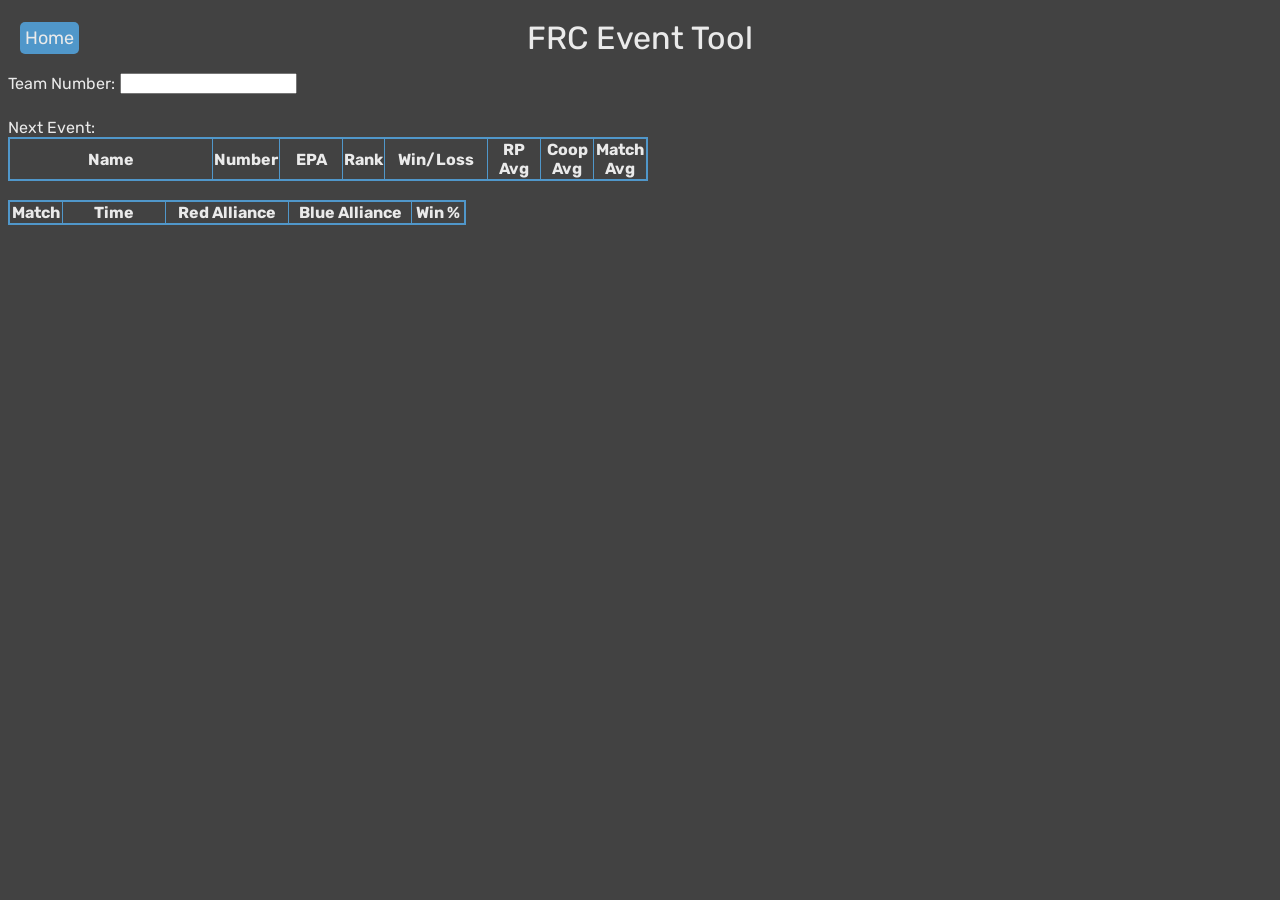
==== frc-event-tool/frc-event-tool.html @ 90bf23db "better" ====
<!DOCTYPE html>
<html lang="en">
<head>
  <link rel="preconnect" href="https://fonts.googleapis.com">
  <link rel="preconnect" href="https://fonts.gstatic.com" crossorigin>
  <link href="https://fonts.googleapis.com/css2?family=Rubik:ital,wght@0,300..900;1,300..900&display=swap" rel="stylesheet">
  <meta charset="UTF-8">
  <title>FRC Event Tool</title>
  <link rel="stylesheet" href="../styles.css?v=7">
</head>
<body>
  <div class="headerFlex">
    <button onclick="location.href = '../index.html'">Home</button>
    <h1>FRC Event Tool</h1>
  </div>
  <div class="horizontalFlex">
    <label for="Team Number">Team Number: </label><input type="number" id="Team Number">
    <div id="teamNumberLoader" class="loader"></div>
  </div>
  <br>
  <label id="Next Event">Next Event: </label>
  <table id="dataTable" class="eventTable">
    <thead>
      <tr>
        <th id="nameHeader" onclick="sortTeamData('name')" style="width:200px">Name</th>
        <th id="numberHeader" onclick="sortTeamData('number')" style="width:60px">Number</th>
        <th id="epaHeader" onclick="sortTeamData('EPA')" style="width:60px">EPA</th>
        <th id="rankHeader" onclick="sortTeamData('rank')" style="width:30px">Rank</th>
        <th id="winLossHeader" onclick="sortTeamData('winLoss')" style="width:100px">Win/Loss</th>
        <th id="rpAvgHeader" onclick="sortTeamData('rpAvg')" style="width:50px">RP Avg</th>
        <th id="coopAvgHeader" onclick="sortTeamData('coopAvg')" style="width:50px">Coop Avg</th>
        <th id="matchAvgHeader" onclick="sortTeamData('matchAvg')" style="width:50px">Match Avg</th>
      </tr>
    </thead>
    <tbody></tbody>
  </table>
  <br/>
  <table id="matchTable" class="eventTable">
    <thead>
    <tr>
      <th id="matchNumber" style="width:50px">Match</th>
      <th id="matchTime" style="width:100px">Time</th>
      <th id="redAlliance" style="width:120px">Red Alliance</th>
      <th id="blueAlliance" style="width:120px">Blue Alliance</th>
      <th id="winPercentage" style="width:50px">Win %</th>
    </tr>
    </thead>
    <tbody></tbody>
  </table>
  <script src="frc-event-tool.js?v=4"></script>
</body>
</html>
---- styles.css ----
:root{
    --firstColor: #424242;
    --secondColor: #eaeaea;
    --thirdColor: #5097ca;
    --fourthColor: rgba(80, 151, 202, 0.7);
}

body{
    background: var(--firstColor);
    color: var(--secondColor);
    font-family: Rubik, serif;
    font-optical-sizing: auto;
    font-weight: 400;
    font-style: normal;
}
h1{
    font-size: xx-large;
    font-weight: 425;
}
h2{
    font-size: x-large;
    font-weight: normal;
    text-align: center;
}
.socialLinks{
    display: flex;
    flex-direction: row;
    gap: 15px;
    justify-content: center;
    margin: 10px;
}
button{
    font-family: inherit;
    font-optical-sizing: inherit;
    font-size: large;
    font-weight: inherit;
    color: var(--secondColor);
    background-color: var(--thirdColor);
    border: none;
    padding: 5px;
    text-align: center;
    text-decoration: none;
    margin: 4px 2px;
    border-radius: 5px;
    @media (pointer: none), (pointer: coarse) {
        font-size: 50px;
        border-radius: 10px;
    }
    transition: 0.3s;
    cursor: pointer;
}
button:hover {background-color: var(--fourthColor);}

.projectButtons{
    display: flex;
    flex-direction: row;
    flex-wrap: wrap;
    justify-content: center;
}
.centeredFlex{
    display: flex;
    flex-direction: row;
    justify-content: center;
    align-items: center;
    gap: 5px;
}

.grid-container {
    margin: 0 auto;
    display: grid;
    grid-template-columns: repeat(3, 1fr);
    gap: 10px;
    width: 500px;
}
.grid-container div{
    background: var(--firstColor);
    padding: 20px;
    border: 2px solid var(--secondColor);
    text-align: center;
    border-radius: 10px;
}

.grid-container img{
    height: 70px;
}

canvas{
    margin: 0;
    padding: 0;
    border: 3px solid var(--thirdColor);
}

.headerFlex {
    display: flex;
    justify-content: space-between;
    align-items: center;
    padding: 10px;
    position: relative;
}
.headerFlex h1 {
    margin: 0;
    position: absolute;
    left: 50%;
    transform: translateX(-50%);
}
.headerFlex div{
    display: flex;
    flex-direction: row;
    gap: 15px;
}
.backgroundCanvas{
    margin: 0;
    padding: 0;
    position: fixed;
    z-index: -1;
    top: 0;
    left: 0;
    border: 0;
}
.eventTable{
    table-layout: fixed;
    border-collapse: collapse;
    border: 2px solid var(--thirdColor);
}
.eventTable th, td {
    border: 1px solid var(--thirdColor);
    collapse: collapse;
}
input{
    margin: 5px;
}
.loader {
    width: 30px;
    aspect-ratio: 2;
    --_g: no-repeat radial-gradient(circle closest-side,var(--secondColor) 90%,#0000);
    background:
            var(--_g) 0%   50%,
            var(--_g) 50%  50%,
            var(--_g) 100% 50%;
    background-size: calc(100%/3) 50%;
    animation: l3 1s infinite linear;
}
@keyframes l3 {
    20%{background-position:0%   0%, 50%  50%,100%  50%}
    40%{background-position:0% 100%, 50%   0%,100%  50%}
    60%{background-position:0%  50%, 50% 100%,100%   0%}
    80%{background-position:0%  50%, 50%  50%,100% 100%}
}
.horizontalFlex{
    display: flex;
    flex-direction: row;
    align-items: center;
}
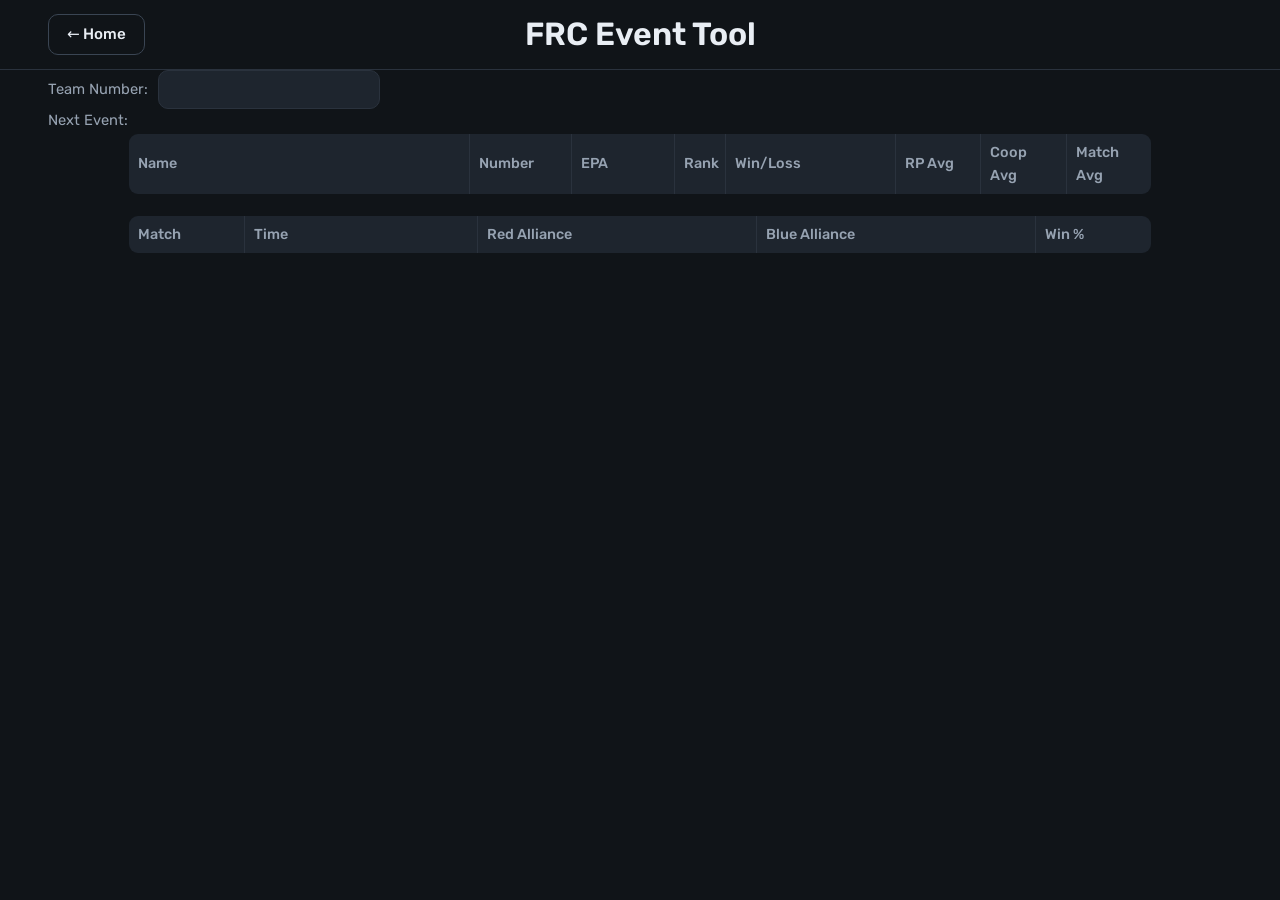
==== commit 26fbc3b9: "redid most things" ====
--- a/frc-event-tool/frc-event-tool.html
+++ b/frc-event-tool/frc-event-tool.html
@@ -1,24 +1,30 @@
 <!DOCTYPE html>
 <html lang="en">
 <head>
+  <meta charset="UTF-8">
+  <meta name="viewport" content="width=device-width, initial-scale=1">
+  <title>FRC Event Tool — Apollo Graves</title>
+  <meta name="theme-color" content="#101418">
+  <link rel="icon" href="data:image/svg+xml,<svg xmlns='http://www.w3.org/2000/svg' viewBox='0 0 32 32'><rect width='32' height='32' rx='7' fill='%235097ca'/><text x='16' y='23' font-family='sans-serif' font-size='19' font-weight='600' text-anchor='middle' fill='%23101418'>A</text></svg>">
   <link rel="preconnect" href="https://fonts.googleapis.com">
   <link rel="preconnect" href="https://fonts.gstatic.com" crossorigin>
   <link href="https://fonts.googleapis.com/css2?family=Rubik:ital,wght@0,300..900;1,300..900&display=swap" rel="stylesheet">
-  <meta charset="UTF-8">
-  <title>FRC Event Tool</title>
-  <link rel="stylesheet" href="../styles.css?v=7">
+  <link rel="stylesheet" href="../styles.css?v=11">
 </head>
 <body>
   <div class="headerFlex">
-    <button onclick="location.href = '../index.html'">Home</button>
+    <a class="btn btn--ghost" href="../index.html">← Home</a>
     <h1>FRC Event Tool</h1>
+    <div></div>
   </div>
   <div class="horizontalFlex">
     <label for="Team Number">Team Number: </label><input type="number" id="Team Number">
     <div id="teamNumberLoader" class="loader"></div>
   </div>
-  <br>
-  <label id="Next Event">Next Event: </label>
+  <div class="horizontalFlex">
+    <label id="Next Event">Next Event: </label>
+  </div>
+  <div class="tableWrap">
   <table id="dataTable" class="eventTable">
     <thead>
       <tr>
@@ -34,7 +40,8 @@
     </thead>
     <tbody></tbody>
   </table>
-  <br/>
+  </div>
+  <div class="tableWrap">
   <table id="matchTable" class="eventTable">
     <thead>
     <tr>
@@ -47,6 +54,7 @@
     </thead>
     <tbody></tbody>
   </table>
+  </div>
   <script src="frc-event-tool.js?v=4"></script>
 </body>
 </html>
--- a/styles.css
+++ b/styles.css
@@ -1,153 +1,648 @@
-:root{
-    --firstColor: #424242;
-    --secondColor: #eaeaea;
-    --thirdColor: #5097ca;
-    --fourthColor: rgba(80, 151, 202, 0.7);
-}
-
-body{
-    background: var(--firstColor);
-    color: var(--secondColor);
-    font-family: Rubik, serif;
+/* ===================================================================
+   agraves.dev — shared stylesheet
+   Used by index.html and every subpage (game-of-life, graphing-
+   calculator, frc-event-tool), so the "Subpage primitives" section
+   near the bottom must keep its class names stable.
+   =================================================================== */
+
+:root {
+    /* --- Palette -------------------------------------------------
+       These five legacy names are read directly out of the DOM by the
+       canvas scripts (animated-background.js, game.js,
+       graphing-calculator.js), so they must stay literal values. */
+    --firstColor:  #101418;   /* page background   */
+    --secondColor: #e9eef4;   /* foreground / text */
+    --thirdColor:  #5fa9e0;   /* accent            */
+    --fourthColor: rgba(95, 169, 224, 0.30);
+    --fifthColor:  #171d24;   /* raised surface    */
+
+    /* --- Semantic aliases used by this stylesheet --------------- */
+    --bg:            var(--firstColor);
+    --text:          var(--secondColor);
+    --accent:        var(--thirdColor);
+    --accent-soft:   var(--fourthColor);
+    --surface:       var(--fifthColor);
+
+    --surface-hi:    #1e252e;
+    --line:          #2a323d;
+    --line-hi:       #3a4553;
+    --muted:         #97a3b2;
+    --accent-hi:     #86c2f0;
+    --on-accent:     #0c1116;
+
+    --radius:        16px;
+    --radius-sm:     10px;
+    --maxw:          1120px;
+    --gutter:        clamp(20px, 5vw, 48px);
+    --header-h:      64px;
+
+    --shadow:        0 10px 30px rgba(0, 0, 0, 0.35);
+    --ease:          cubic-bezier(0.4, 0, 0.2, 1);
+}
+
+/* ===================================================================
+   Base
+   =================================================================== */
+
+*, *::before, *::after { box-sizing: border-box; }
+
+html {
+    scroll-behavior: smooth;
+    scroll-padding-top: calc(var(--header-h) + 20px);
+    -webkit-text-size-adjust: 100%;
+}
+
+body {
+    margin: 0;
+    /* clip, not hidden — hidden here would break the sticky header */
+    overflow-x: clip;
+    background: var(--bg);
+    color: var(--text);
+    font-family: Rubik, system-ui, -apple-system, "Segoe UI", sans-serif;
     font-optical-sizing: auto;
     font-weight: 400;
-    font-style: normal;
-}
-h1{
-    font-size: xx-large;
-    font-weight: 425;
-}
-h2{
-    font-size: x-large;
-    font-weight: normal;
+    line-height: 1.6;
+}
+
+h1, h2, h3 { line-height: 1.2; margin: 0; font-weight: 500; }
+p { margin: 0; }
+img, svg, video { display: block; max-width: 100%; }
+ul { list-style: none; margin: 0; padding: 0; }
+
+a { color: var(--accent); text-decoration: none; }
+a:hover { color: var(--accent-hi); }
+
+:focus-visible {
+    outline: 2px solid var(--accent-hi);
+    outline-offset: 3px;
+    border-radius: 4px;
+}
+
+.skipLink {
+    position: absolute;
+    left: -9999px;
+    top: 0;
+    z-index: 100;
+    padding: 10px 16px;
+    background: var(--accent);
+    color: var(--on-accent);
+    border-radius: 0 0 var(--radius-sm) 0;
+}
+.skipLink:focus { left: 0; }
+
+.backgroundCanvas {
+    position: fixed;
+    inset: 0;
+    z-index: -1;
+    margin: 0;
+    padding: 0;
+    border: 0;
+}
+
+/* ===================================================================
+   Shared bits
+   =================================================================== */
+
+.tag {
+    display: inline-block;
+    margin-left: 6px;
+    padding: 1px 6px;
+    border-radius: 999px;
+    font-size: 0.66em;
+    font-weight: 500;
+    letter-spacing: 0.06em;
+    background: rgba(0, 0, 0, 0.22);
+    border: 1px solid currentColor;
+    opacity: 0.75;
+    vertical-align: 1.5px;
+}
+
+/* Buttons — also applied to bare <button> for the subpages. */
+.btn,
+button {
+    display: inline-flex;
+    align-items: center;
+    justify-content: center;
+    gap: 8px;
+    padding: 9px 18px;
+    border: 1px solid transparent;
+    border-radius: var(--radius-sm);
+    font: inherit;
+    font-size: 0.95rem;
+    font-weight: 500;
+    line-height: 1.35;
     text-align: center;
-}
-.socialLinks{
-    display: flex;
-    flex-direction: row;
-    gap: 15px;
+    cursor: pointer;
+    transition: background-color 0.22s var(--ease),
+                border-color 0.22s var(--ease),
+                color 0.22s var(--ease),
+                transform 0.22s var(--ease);
+}
+
+.btn--primary,
+button {
+    background: var(--accent);
+    border-color: var(--accent);
+    color: var(--on-accent);
+}
+.btn--primary:hover,
+button:hover {
+    background: var(--accent-hi);
+    border-color: var(--accent-hi);
+    color: var(--on-accent);
+    transform: translateY(-1px);
+}
+
+.btn--ghost {
+    background: transparent;
+    border-color: var(--line-hi);
+    color: var(--text);
+}
+.btn--ghost:hover {
+    background: var(--accent-soft);
+    border-color: var(--accent);
+    color: var(--text);
+    transform: translateY(-1px);
+}
+
+/* ===================================================================
+   Header
+   =================================================================== */
+
+.siteHeader {
+    position: sticky;
+    top: 0;
+    z-index: 50;
+    height: var(--header-h);
+    background: color-mix(in srgb, var(--bg) 82%, transparent);
+    backdrop-filter: blur(12px);
+    -webkit-backdrop-filter: blur(12px);
+    border-bottom: 1px solid var(--line);
+}
+
+.siteHeader__inner {
+    max-width: var(--maxw);
+    height: 100%;
+    margin: 0 auto;
+    padding: 0 var(--gutter);
+    display: flex;
+    align-items: center;
+    justify-content: space-between;
+    gap: 20px;
+}
+
+.wordmark {
+    font-size: 1.05rem;
+    font-weight: 500;
+    color: var(--text);
+    white-space: nowrap;
+}
+.wordmark:hover { color: var(--text); }
+.wordmark__dot { color: var(--accent); }
+
+.siteNav {
+    display: flex;
+    gap: clamp(14px, 3vw, 32px);
+    font-size: 0.95rem;
+}
+.siteNav a {
+    color: var(--muted);
+    padding: 4px 0;
+    border-bottom: 1px solid transparent;
+    transition: color 0.22s var(--ease), border-color 0.22s var(--ease);
+}
+.siteNav a:hover {
+    color: var(--text);
+    border-bottom-color: var(--accent);
+}
+
+.socialRow { display: flex; gap: 10px; }
+
+.socialLink {
+    display: grid;
+    place-items: center;
+    width: 38px;
+    height: 38px;
+    border: 1px solid var(--line);
+    border-radius: var(--radius-sm);
+    transition: border-color 0.22s var(--ease), background-color 0.22s var(--ease);
+}
+.socialLink:hover { border-color: var(--accent); background: var(--accent-soft); }
+.socialLink img { width: 20px; height: 20px; opacity: 0.85; }
+
+/* ===================================================================
+   Hero
+   =================================================================== */
+
+.hero {
+    max-width: var(--maxw);
+    margin: 0 auto;
+    padding: clamp(72px, 16vh, 150px) var(--gutter) clamp(56px, 10vh, 96px);
+    text-align: center;
+}
+
+.hero__title {
+    font-size: clamp(2.6rem, 9vw, 5rem);
+    font-weight: 600;
+    letter-spacing: -0.02em;
+}
+
+.hero__lede {
+    max-width: 56ch;
+    margin: 20px auto 0;
+    font-size: clamp(1rem, 2.2vw, 1.18rem);
+    color: var(--muted);
+}
+
+.hero__actions {
+    display: flex;
+    flex-wrap: wrap;
     justify-content: center;
-    margin: 10px;
-}
-button{
-    font-family: inherit;
-    font-optical-sizing: inherit;
-    font-size: large;
-    font-weight: inherit;
-    color: var(--secondColor);
-    background-color: var(--thirdColor);
-    border: none;
-    padding: 5px;
+    gap: 12px;
+    margin-top: 32px;
+}
+
+/* ===================================================================
+   Sections
+   =================================================================== */
+
+.section {
+    max-width: var(--maxw);
+    margin: 0 auto;
+    padding: clamp(40px, 6vh, 64px) var(--gutter);
+}
+
+.sectionHead { margin-bottom: clamp(28px, 5vh, 44px); }
+.sectionHead h2 {
+    font-size: clamp(1.8rem, 4.5vw, 2.5rem);
+    font-weight: 600;
+    letter-spacing: -0.015em;
+}
+
+/* ===================================================================
+   Projects
+   =================================================================== */
+
+.projectList {
+    display: flex;
+    flex-direction: column;
+    gap: clamp(20px, 3.5vh, 34px);
+}
+
+.project {
+    display: flex;
+    align-items: stretch;
+    background: var(--surface);
+    border: 1px solid var(--line);
+    border-radius: var(--radius);
+    overflow: hidden;
+    transition: border-color 0.3s var(--ease), transform 0.3s var(--ease),
+                box-shadow 0.3s var(--ease);
+}
+.project:hover {
+    border-color: var(--line-hi);
+    transform: translateY(-3px);
+    box-shadow: var(--shadow);
+}
+
+/* Zig-zag: even cards put the media on the right. */
+.project:nth-child(even) { flex-direction: row-reverse; }
+
+.project__media {
+    position: relative;
+    flex: 1 1 55%;
+    min-width: 0;
+    aspect-ratio: 16 / 9;
+    background: var(--bg);
+    overflow: hidden;
+}
+
+.project__video {
+    width: 100%;
+    height: 100%;
+    object-fit: cover;
+}
+
+.project__body {
+    flex: 1 1 45%;
+    min-width: 0;
+    display: flex;
+    flex-direction: column;
+    justify-content: center;
+    padding: clamp(22px, 3vw, 34px);
+}
+
+.project__title {
+    font-size: clamp(1.3rem, 2.6vw, 1.7rem);
+    font-weight: 600;
+}
+
+.linkList {
+    display: flex;
+    flex-wrap: wrap;
+    gap: 10px;
+    margin-top: 18px;
+}
+
+/* --- Placeholder media panels (no video yet) ---------------------- */
+.mediaPattern {
+    display: grid;
+    place-items: center;
+    color: var(--accent);
+    background:
+        radial-gradient(120% 90% at 30% 15%, var(--accent-soft), transparent 62%),
+        repeating-linear-gradient(45deg,
+            rgba(255, 255, 255, 0.022) 0 2px,
+            transparent 2px 12px),
+        var(--surface-hi);
+}
+.mediaPattern svg {
+    width: 34%;
+    max-width: 150px;
+    height: auto;
+    opacity: 0.5;
+    transition: opacity 0.35s var(--ease), transform 0.45s var(--ease);
+}
+.project:hover .mediaPattern svg { opacity: 0.75; transform: scale(1.04); }
+
+/* --- Archive: retired/minor items, deliberately low-key ----------- */
+.archive {
+    display: flex;
+    flex-wrap: wrap;
+    align-items: baseline;
+    gap: 8px 16px;
+    margin-top: clamp(24px, 4vh, 36px);
+    padding-top: clamp(20px, 3vh, 28px);
+    border-top: 1px dashed var(--line);
+}
+.archive__label {
+    font-size: 0.78rem;
+    font-weight: 500;
+    letter-spacing: 0.1em;
+    text-transform: uppercase;
+    color: var(--muted);
+}
+.archive__list {
+    display: flex;
+    flex-wrap: wrap;
+    gap: 6px 18px;
+}
+.archive__list a {
+    color: var(--muted);
+    font-size: 0.9rem;
+    border-bottom: 1px solid transparent;
+}
+.archive__list a:hover {
+    color: var(--text);
+    border-bottom-color: var(--line-hi);
+}
+
+/* ===================================================================
+   Experience
+   =================================================================== */
+
+.skillGroups {
+    display: grid;
+    grid-template-columns: repeat(auto-fit, minmax(280px, 1fr));
+    gap: clamp(18px, 3vw, 30px);
+}
+
+.skillGroup {
+    background: var(--surface);
+    border: 1px solid var(--line);
+    border-radius: var(--radius);
+    padding: clamp(20px, 3vw, 28px);
+}
+
+.skillGroup__title {
+    font-size: 1.05rem;
+    font-weight: 500;
+    color: var(--muted);
+    letter-spacing: 0.02em;
+    margin-bottom: 18px;
+}
+
+.skillGrid {
+    display: grid;
+    grid-template-columns: repeat(auto-fill, minmax(92px, 1fr));
+    gap: 10px;
+}
+
+.skillGrid li {
+    display: flex;
+    flex-direction: column;
+    align-items: center;
+    gap: 8px;
+    padding: 16px 8px;
+    border: 1px solid transparent;
+    border-radius: var(--radius-sm);
+    background: rgba(255, 255, 255, 0.025);
     text-align: center;
-    text-decoration: none;
-    margin: 4px 2px;
-    border-radius: 5px;
-    @media (pointer: none), (pointer: coarse) {
-        font-size: 50px;
-        border-radius: 10px;
+    font-size: 0.82rem;
+    color: var(--muted);
+    transition: border-color 0.22s var(--ease), background-color 0.22s var(--ease),
+                color 0.22s var(--ease), transform 0.22s var(--ease);
+}
+.skillGrid li:hover {
+    border-color: var(--line-hi);
+    background: rgba(255, 255, 255, 0.05);
+    color: var(--text);
+    transform: translateY(-2px);
+}
+
+.skillGrid i { font-size: 34px; line-height: 1; }
+.skillGrid img { width: 34px; height: 34px; object-fit: contain; }
+
+/* ===================================================================
+   Footer
+   =================================================================== */
+
+.siteFooter {
+    border-top: 1px solid var(--line);
+    margin-top: clamp(30px, 6vh, 60px);
+    padding: clamp(40px, 7vh, 68px) 0 28px;
+    background: color-mix(in srgb, var(--surface) 55%, transparent);
+}
+
+/* Gutter lives on the inner blocks, not the <footer>, so footer text
+   lines up with the section content above it. */
+.siteFooter__inner {
+    max-width: var(--maxw);
+    margin: 0 auto;
+    padding: 0 var(--gutter);
+    display: flex;
+    flex-wrap: wrap;
+    align-items: center;
+    justify-content: space-between;
+    gap: 24px;
+}
+
+.siteFooter__title { font-size: clamp(1.4rem, 3.5vw, 1.9rem); font-weight: 600; }
+.siteFooter__links { display: flex; flex-wrap: wrap; gap: 12px; }
+
+.siteFooter__meta {
+    max-width: var(--maxw);
+    margin: 36px auto 0;
+    padding: 20px var(--gutter) 0;
+    border-top: 1px solid var(--line);
+    color: var(--muted);
+    font-size: 0.85rem;
+}
+
+/* ===================================================================
+   Responsive
+   =================================================================== */
+
+@media (max-width: 860px) {
+    .project,
+    .project:nth-child(even) { flex-direction: column; }
+    .project__media { flex: none; width: 100%; }
+    .project:hover { transform: none; }
+}
+
+@media (max-width: 560px) {
+    :root { --header-h: 58px; }
+    .siteNav { gap: 16px; font-size: 0.88rem; }
+    .wordmark { font-size: 0.95rem; }
+    .socialRow { display: none; }
+    .linkList .btn { flex: 1 1 100%; }
+}
+
+@media (prefers-reduced-motion: reduce) {
+    html { scroll-behavior: auto; }
+    *, *::before, *::after {
+        animation-duration: 0.001ms !important;
+        animation-iteration-count: 1 !important;
+        transition-duration: 0.001ms !important;
     }
-    transition: 0.3s;
-    cursor: pointer;
-}
-button:hover {background-color: var(--fourthColor);}
-
-.projectButtons{
+}
+
+/* ===================================================================
+   Subpage primitives
+   game-of-life · graphing-calculator · frc-event-tool
+   Class names here are referenced by those pages — keep them.
+   =================================================================== */
+
+/* Subpage toolbar: [ Home ] [ centred title ] [ spacer ].
+   The 1fr / auto / 1fr grid keeps the title optically centred no matter
+   how wide the Home button is. */
+.headerFlex {
+    /* full-bleed so the rule underneath reaches both edges */
+    padding: 14px var(--gutter);
+    display: grid;
+    grid-template-columns: 1fr auto 1fr;
+    align-items: center;
+    gap: 16px;
+    border-bottom: 1px solid var(--line);
+}
+.headerFlex h1 {
+    font-size: clamp(1.3rem, 4vw, 2rem);
+    font-weight: 600;
+    text-align: center;
+}
+.headerFlex > :first-child { justify-self: start; }
+
+@media (max-width: 560px) {
+    .headerFlex { grid-template-columns: auto 1fr; }
+    .headerFlex h1 { text-align: right; }
+    .headerFlex > :last-child { display: none; }
+}
+
+.centeredFlex {
     display: flex;
     flex-direction: row;
     flex-wrap: wrap;
     justify-content: center;
-}
-.centeredFlex{
+    align-items: center;
+    gap: 10px;
+    padding: 0 var(--gutter);
+}
+
+.horizontalFlex {
     display: flex;
     flex-direction: row;
-    justify-content: center;
+    flex-wrap: wrap;
     align-items: center;
-    gap: 5px;
-}
-
-.grid-container {
-    margin: 0 auto;
-    display: grid;
-    grid-template-columns: repeat(3, 1fr);
     gap: 10px;
-    width: 500px;
-}
-.grid-container div{
-    background: var(--firstColor);
-    padding: 20px;
-    border: 2px solid var(--secondColor);
-    text-align: center;
-    border-radius: 10px;
-}
-
-.grid-container img{
-    height: 70px;
-}
-
-canvas{
+    padding: 0 var(--gutter);
+}
+
+label { color: var(--muted); font-size: 0.92rem; }
+
+input {
     margin: 0;
-    padding: 0;
-    border: 3px solid var(--thirdColor);
-}
-
-.headerFlex {
-    display: flex;
-    justify-content: space-between;
-    align-items: center;
-    padding: 10px;
-    position: relative;
-}
-.headerFlex h1 {
-    margin: 0;
-    position: absolute;
-    left: 50%;
-    transform: translateX(-50%);
-}
-.headerFlex div{
-    display: flex;
-    flex-direction: row;
-    gap: 15px;
-}
-.backgroundCanvas{
-    margin: 0;
-    padding: 0;
-    position: fixed;
-    z-index: -1;
-    top: 0;
-    left: 0;
-    border: 0;
-}
-.eventTable{
+    padding: 7px 10px;
+    background: var(--surface-hi);
+    border: 1px solid var(--line);
+    border-radius: var(--radius-sm);
+    color: var(--text);
+    font: inherit;
+    font-size: 0.92rem;
+}
+input[type="range"] { padding: 0; accent-color: var(--accent); }
+
+/* Canvases owned by the subpages (the site background canvas is
+   excluded — it uses .backgroundCanvas).
+   Deliberately no max-width: these canvases size their own backing
+   store in JS, and letting CSS scale them would skew the grid and
+   throw off click-to-pixel mapping. Instead the row they sit in drops
+   its side padding so a 90vw canvas always fits. */
+.canvas {
+    border: 1px solid var(--line-hi);
+    border-radius: var(--radius);
+    background: var(--bg);
+}
+.centeredFlex:has(> .canvas) { padding-inline: 0; }
+
+/* Wraps the FRC tables so their fixed column widths scroll sideways on
+   a phone instead of stretching the whole page. */
+.tableWrap {
+    max-width: var(--maxw);
+    margin: 0 auto 20px;
+    padding: 0 var(--gutter);
+    overflow-x: auto;
+}
+
+.eventTable {
+    width: 100%;
+    min-width: 660px;
     table-layout: fixed;
     border-collapse: collapse;
-    border: 2px solid var(--thirdColor);
-}
-.eventTable th, td {
-    border: 1px solid var(--thirdColor);
-    collapse: collapse;
-}
-input{
-    margin: 5px;
-}
+    border: 1px solid var(--line-hi);
+    border-radius: var(--radius-sm);
+    overflow: hidden;
+    font-size: 0.9rem;
+}
+.eventTable th,
+.eventTable td {
+    border: 1px solid var(--line);
+    padding: 7px 9px;
+    text-align: left;
+}
+.eventTable th {
+    background: var(--surface-hi);
+    font-weight: 500;
+    color: var(--muted);
+    cursor: pointer;
+    user-select: none;
+}
+.eventTable th:hover { color: var(--text); }
+.eventTable tbody tr:nth-child(even) { background: rgba(255, 255, 255, 0.02); }
+
 .loader {
     width: 30px;
     aspect-ratio: 2;
-    --_g: no-repeat radial-gradient(circle closest-side,var(--secondColor) 90%,#0000);
+    --_g: no-repeat radial-gradient(circle closest-side, var(--accent) 90%, #0000);
     background:
-            var(--_g) 0%   50%,
-            var(--_g) 50%  50%,
-            var(--_g) 100% 50%;
-    background-size: calc(100%/3) 50%;
+        var(--_g) 0%   50%,
+        var(--_g) 50%  50%,
+        var(--_g) 100% 50%;
+    background-size: calc(100% / 3) 50%;
     animation: l3 1s infinite linear;
 }
 @keyframes l3 {
-    20%{background-position:0%   0%, 50%  50%,100%  50%}
-    40%{background-position:0% 100%, 50%   0%,100%  50%}
-    60%{background-position:0%  50%, 50% 100%,100%   0%}
-    80%{background-position:0%  50%, 50%  50%,100% 100%}
-}
-.horizontalFlex{
-    display: flex;
-    flex-direction: row;
-    align-items: center;
-}+    20% { background-position: 0%   0%, 50%  50%, 100%  50%; }
+    40% { background-position: 0% 100%, 50%   0%, 100%  50%; }
+    60% { background-position: 0%  50%, 50% 100%, 100%   0%; }
+    80% { background-position: 0%  50%, 50%  50%, 100% 100%; }
+}
